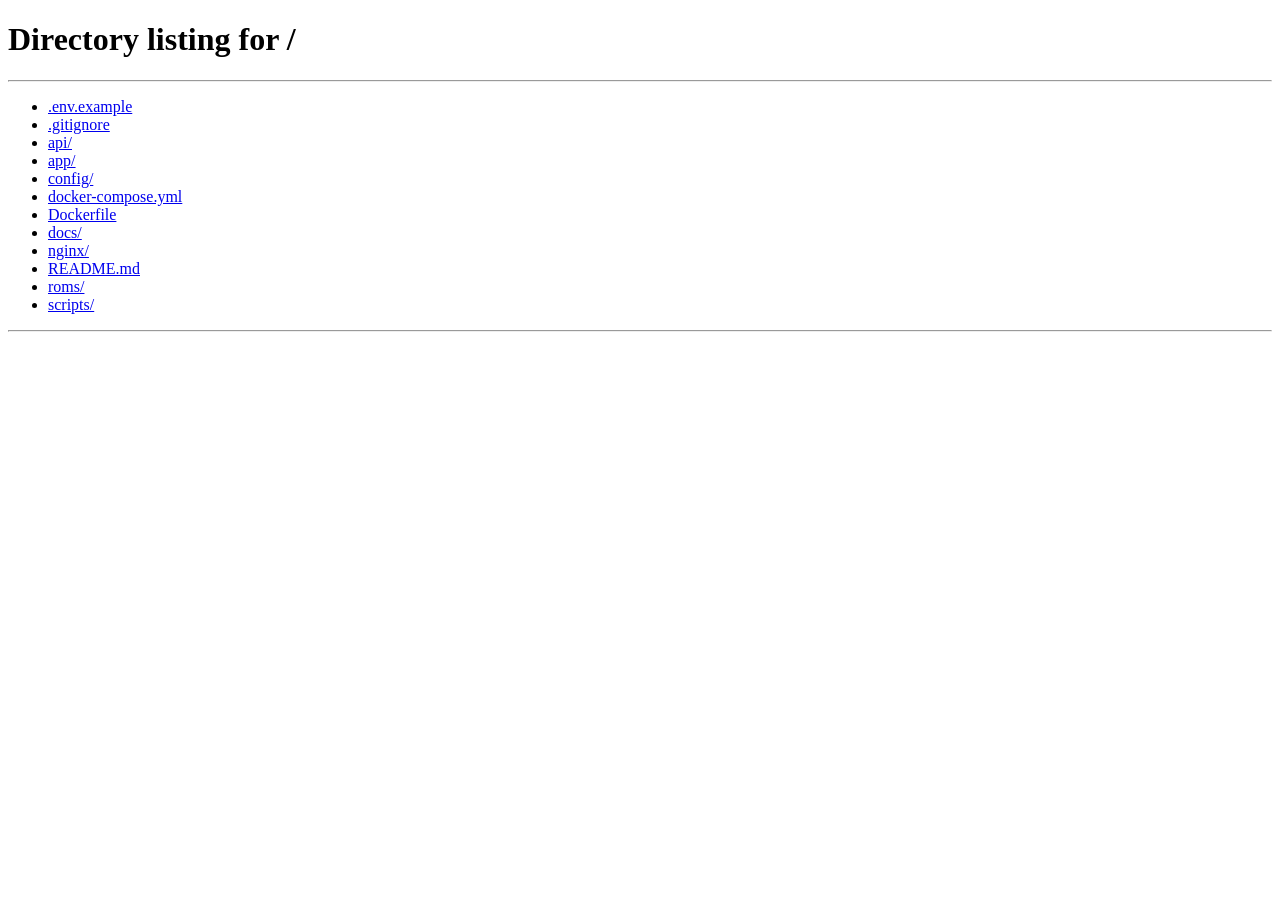
==== app/play.html @ 6832a597 "Add EmulatorJS game player page" ====
<!doctype html>
<html lang="fr">
<head>
  <meta charset="utf-8">
  <meta name="viewport" content="width=device-width,initial-scale=1">
  <title>GameBox — Jeu</title>
  <link rel="stylesheet" href="/styles.css">
  <style>
    html, body { background:#000; overflow:hidden; }
    body { margin:0; }
    #game { width:100vw; height:100vh; }
    .player-bar { position:fixed; z-index:1000; top:10px; left:10px; right:10px; display:flex; align-items:center; justify-content:space-between; gap:10px; pointer-events:none; }
    .player-bar > * { pointer-events:auto; }
    .game-title { max-width:70vw; overflow:hidden; text-overflow:ellipsis; white-space:nowrap; background:rgba(10,10,15,.82); border:1px solid rgba(255,255,255,.12); padding:8px 12px; border-radius:10px; }
    .back { text-decoration:none; }
  </style>
</head>
<body>
  <div class="player-bar">
    <div class="game-title" id="title">GameBox</div>
    <a class="button back" href="/">← Bibliothèque</a>
  </div>
  <div id="game"></div>

  <script>
    const params = new URLSearchParams(location.search);
    const gameUrl = params.get('rom');
    const core = params.get('core') || 'nes';
    const name = params.get('name') || 'GameBox';
    if (!gameUrl) location.href = '/';
    document.getElementById('title').textContent = name;

    EJS_player = '#game';
    EJS_core = core;
    EJS_gameUrl = gameUrl;
    EJS_gameName = name;
    EJS_pathtodata = '/emulator/data/';
    EJS_language = 'fr-FR';
    EJS_startOnLoaded = false;
    EJS_fullscreenOnLoaded = false;
    EJS_threads = true;
    EJS_cacheConfig = {
      enabled: true,
      cacheMaxSizeMB: 4096,
      cacheMaxAgeMins: 7200
    };
    EJS_disableAutoUnload = false;
    EJS_volume = 0.85;
  </script>
  <script src="/emulator/data/loader.js"></script>
</body>
</html>
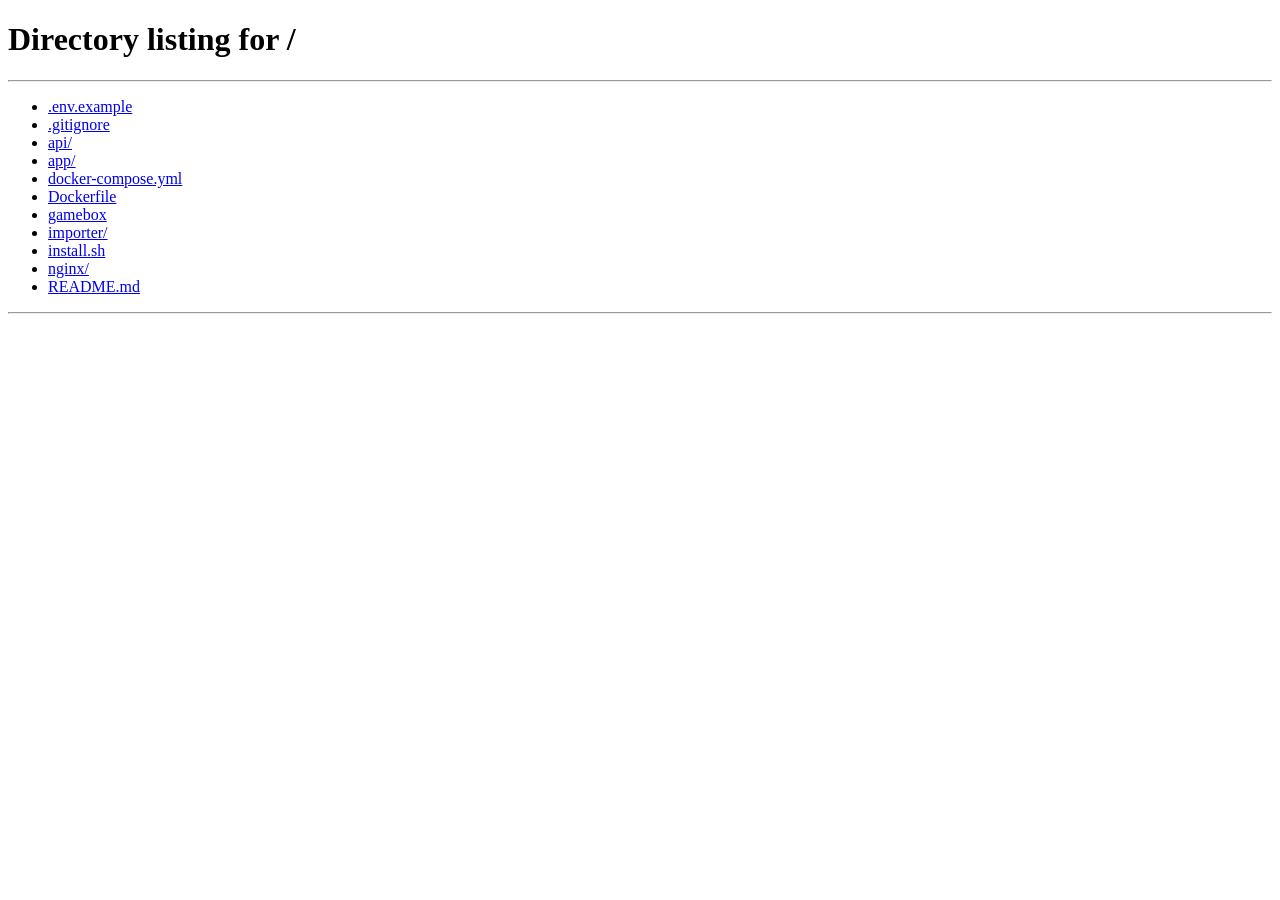
==== commit 845732b4: "Tune EmulatorJS player for desktop responsiveness" ====
--- a/app/play.html
+++ b/app/play.html
@@ -30,20 +30,33 @@
     if (!gameUrl) location.href = '/';
     document.getElementById('title').textContent = name;
 
+    let gameId = 2166136261;
+    for (const char of `${core}:${gameUrl}`) {
+      gameId ^= char.charCodeAt(0);
+      gameId = Math.imul(gameId, 16777619);
+    }
+    gameId = Math.abs(gameId >>> 0) || 1;
+
     EJS_player = '#game';
     EJS_core = core;
     EJS_gameUrl = gameUrl;
     EJS_gameName = name;
+    EJS_gameID = gameId;
     EJS_pathtodata = '/emulator/data/';
     EJS_language = 'fr-FR';
+    EJS_browserMode = 'desktop';
     EJS_startOnLoaded = false;
     EJS_fullscreenOnLoaded = false;
-    EJS_threads = true;
+
+    // Performance: use threaded WASM when the browser exposes SharedArrayBuffer.
+    EJS_threads = typeof SharedArrayBuffer !== 'undefined';
     EJS_cacheConfig = {
       enabled: true,
       cacheMaxSizeMB: 4096,
       cacheMaxAgeMins: 7200
     };
+    EJS_controlScheme = core;
+    EJS_askBeforeExit = false;
     EJS_disableAutoUnload = false;
     EJS_volume = 0.85;
   </script>
